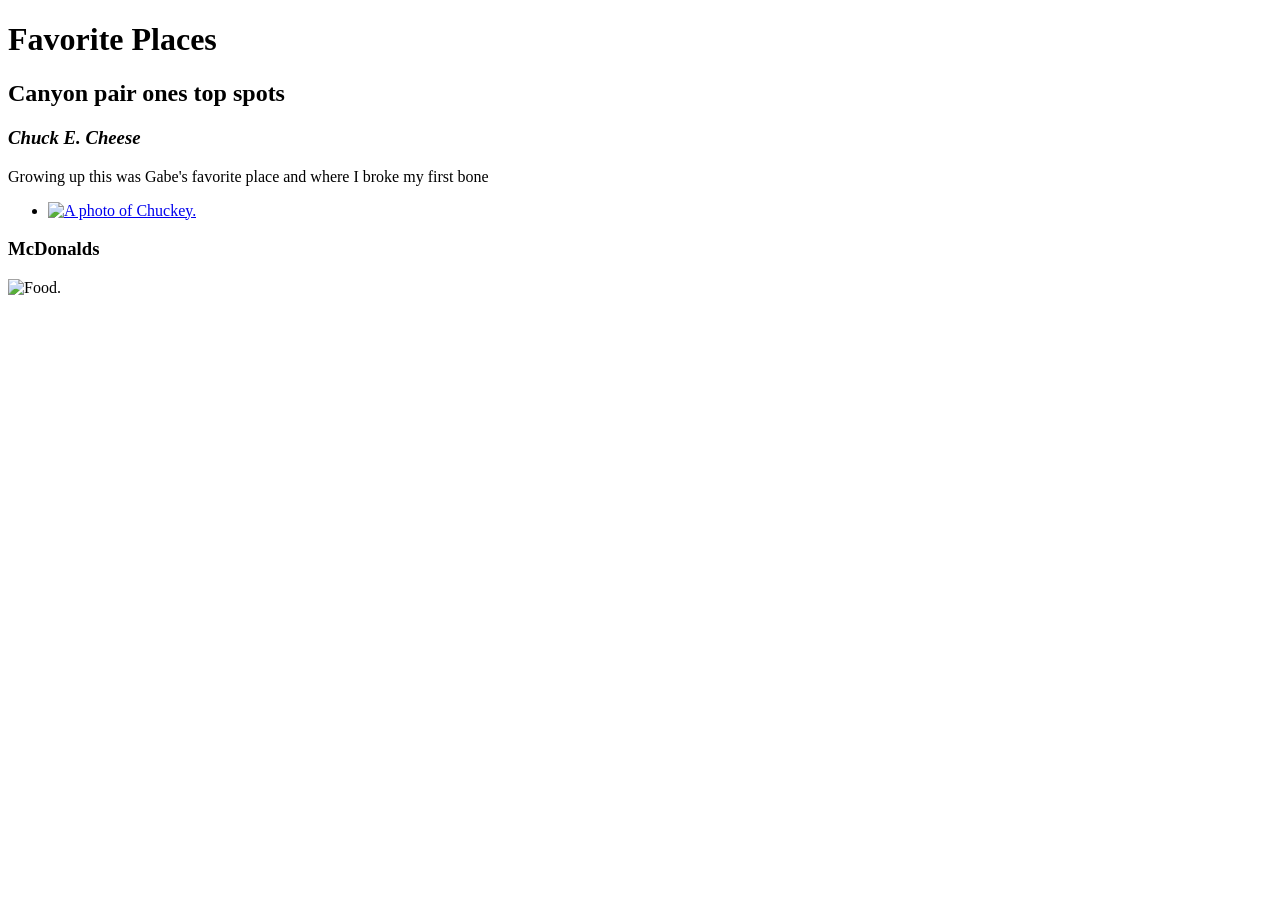
==== favorite-places.html @ 4a568a93 "add a new website for your favorite places Co-authored-by: Awat Habibi co-authored-by: Tony Clampitt" ====
<!DOCTYPE html>
<html lang="en-US">
<head>
  <link href="css/styles.css" rel="stylesheet" type="text/css">
  <title>Favorite Places</title>
</head>
<body>
  <h1>Favorite Places</h1>
  <h2>Canyon pair ones top spots</h2>

  <h3><em>Chuck E. Cheese</em></h3>
    
  <p>Growing up this was Gabe's favorite place and where I broke my first bone</p>
  <ul>
    <li>
      <a href="https://www.example.com/Chuckey.html">
      
        <img src="img/Chuckey.jpeg" alt="A photo of Chuckey."></a>
    </li>
  </ul>  

  <h3>McDonalds</h3>
    
    <img src="img/mcdonalds.jpeg" alt="Food.">


</body>
</html>
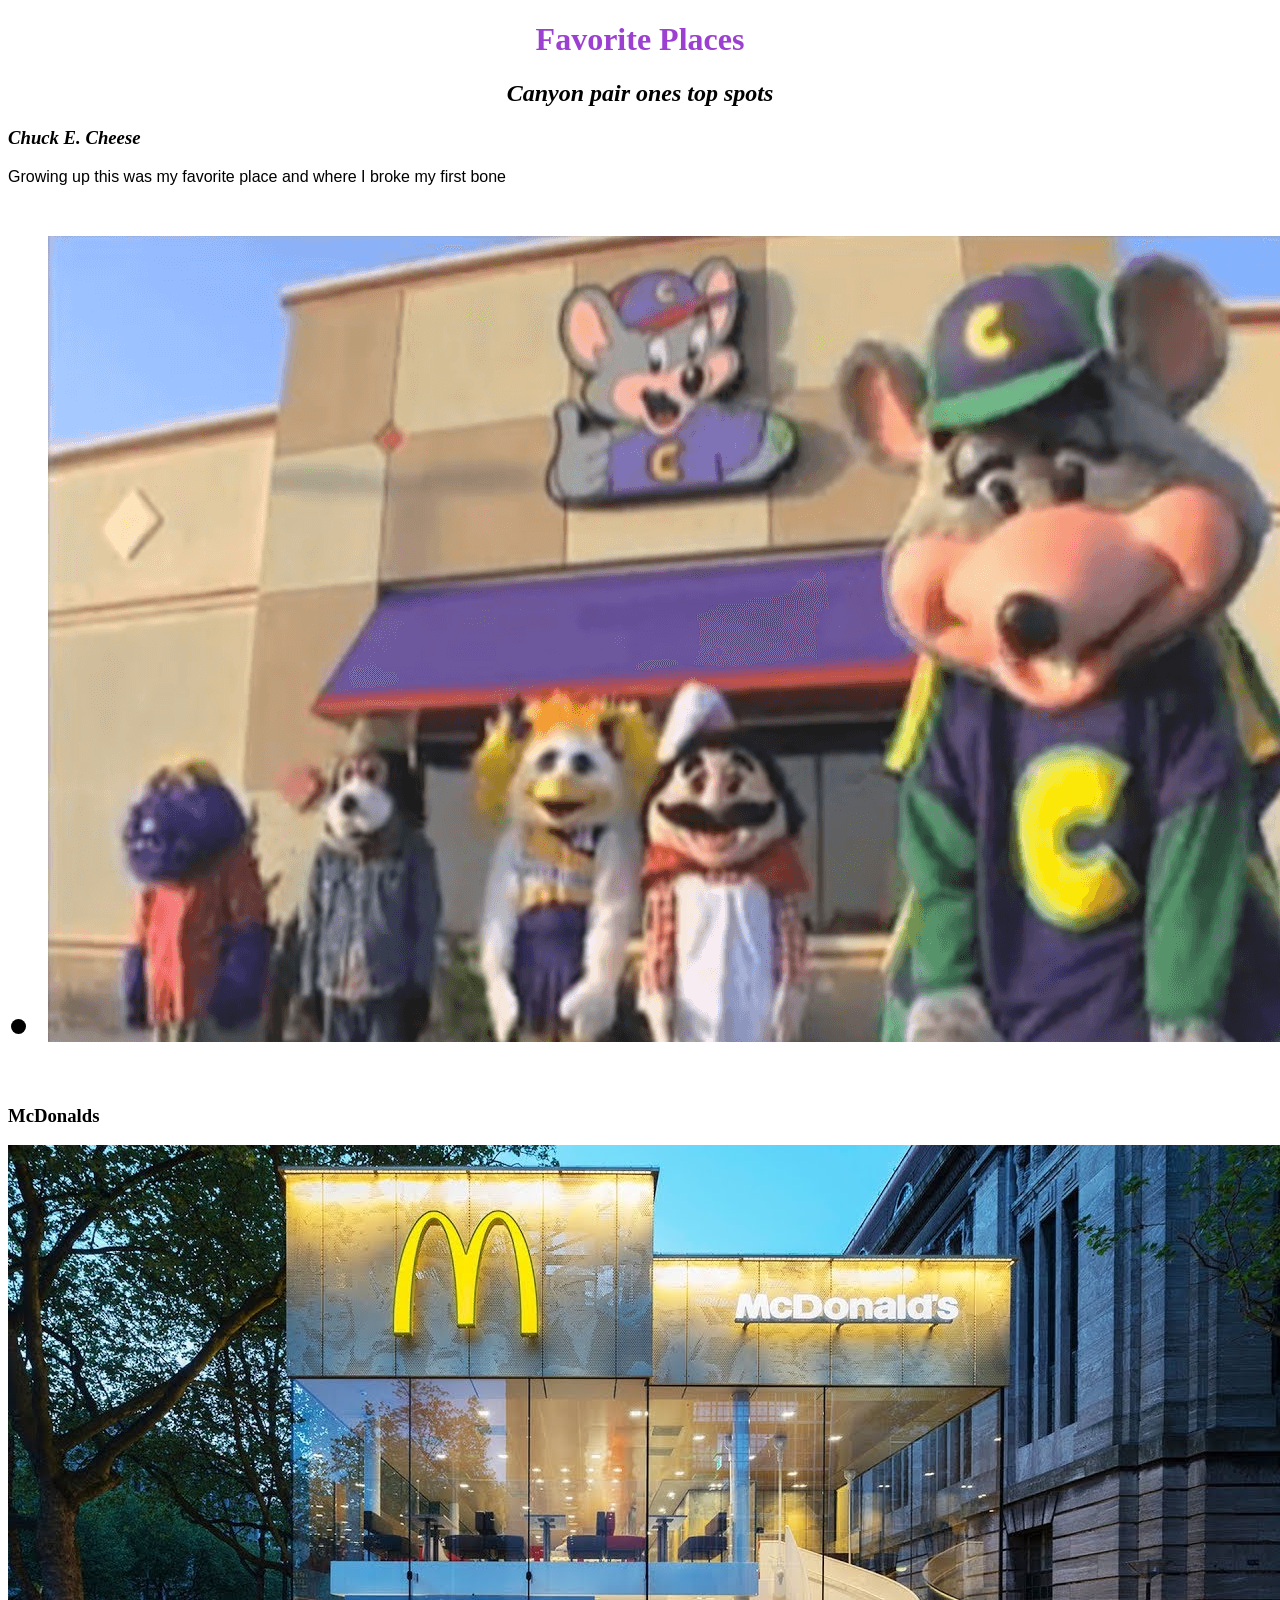
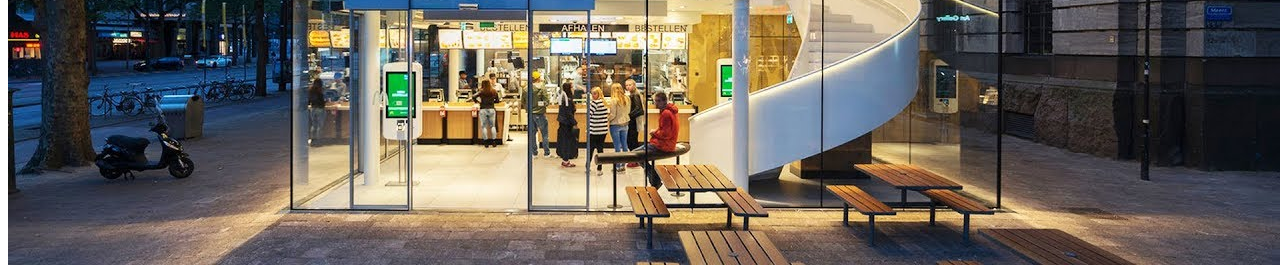
==== commit ab4a4d4b: "Make a favorite places page." ====
--- a/favorite-places.html
+++ b/favorite-places.html
@@ -10,7 +10,7 @@
 
   <h3><em>Chuck E. Cheese</em></h3>
     
-  <p>Growing up this was Gabe's favorite place and where I broke my first bone</p>
+  <p>Growing up this was my favorite place and where I broke my first bone</p>
   <ul>
     <li>
       <a href="https://www.example.com/Chuckey.html">
--- a/css/styles.css
+++ b/css/styles.css
@@ -0,0 +1,17 @@
+h1 {
+  color: rgb(156, 64, 209);
+  text-align: center;
+}
+h2{
+  font-style: italic;
+  text-align: center;
+}
+
+p{
+  font-family: sans-serif;
+}
+
+ul{
+  font-size: 50px;
+  line-height: 60px;
+}
